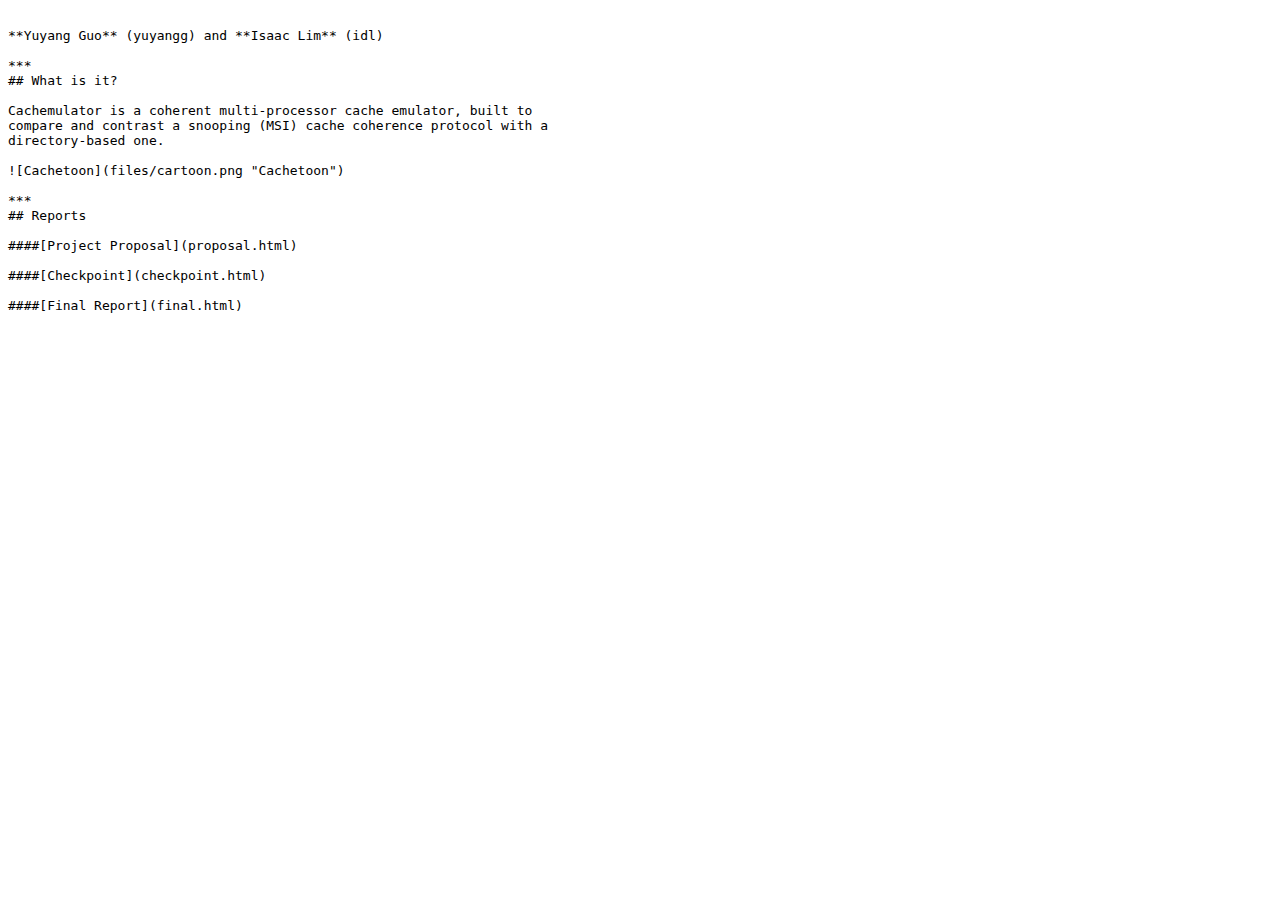
==== projects/cachemulator/index.html @ 48b72d7b "Getting repo up to date" ====
<!DOCTYPE html>
<html>

<head>
  <title>Cachemulator: A 15-418 Final Project</title>
  <meta charset="UTF-8">
  <script type="text/x-mathjax-config">
  MathJax.Hub.Config({
    tex2jax: {inlineMath: [['$','$'], ['\\(','\\)']]}
  });
  </script>
  <script src="http://cdn.mathjax.org/mathjax/latest/MathJax.js?config=TeX-AMS-MML_HTMLorMML"></script>
</head>

<body><xmp theme="simplex">
**Yuyang Guo** (yuyangg) and **Isaac Lim** (idl)

***
## What is it?

Cachemulator is a coherent multi-processor cache emulator, built to
compare and contrast a snooping (MSI) cache coherence protocol with a
directory-based one.

![Cachetoon](files/cartoon.png "Cachetoon")

***
## Reports

####[Project Proposal](proposal.html)

####[Checkpoint](checkpoint.html)

####[Final Report](final.html)

</xmp></body>

<script src="http://strapdownjs.com/v/0.2/strapdown.js"></script>

</html>
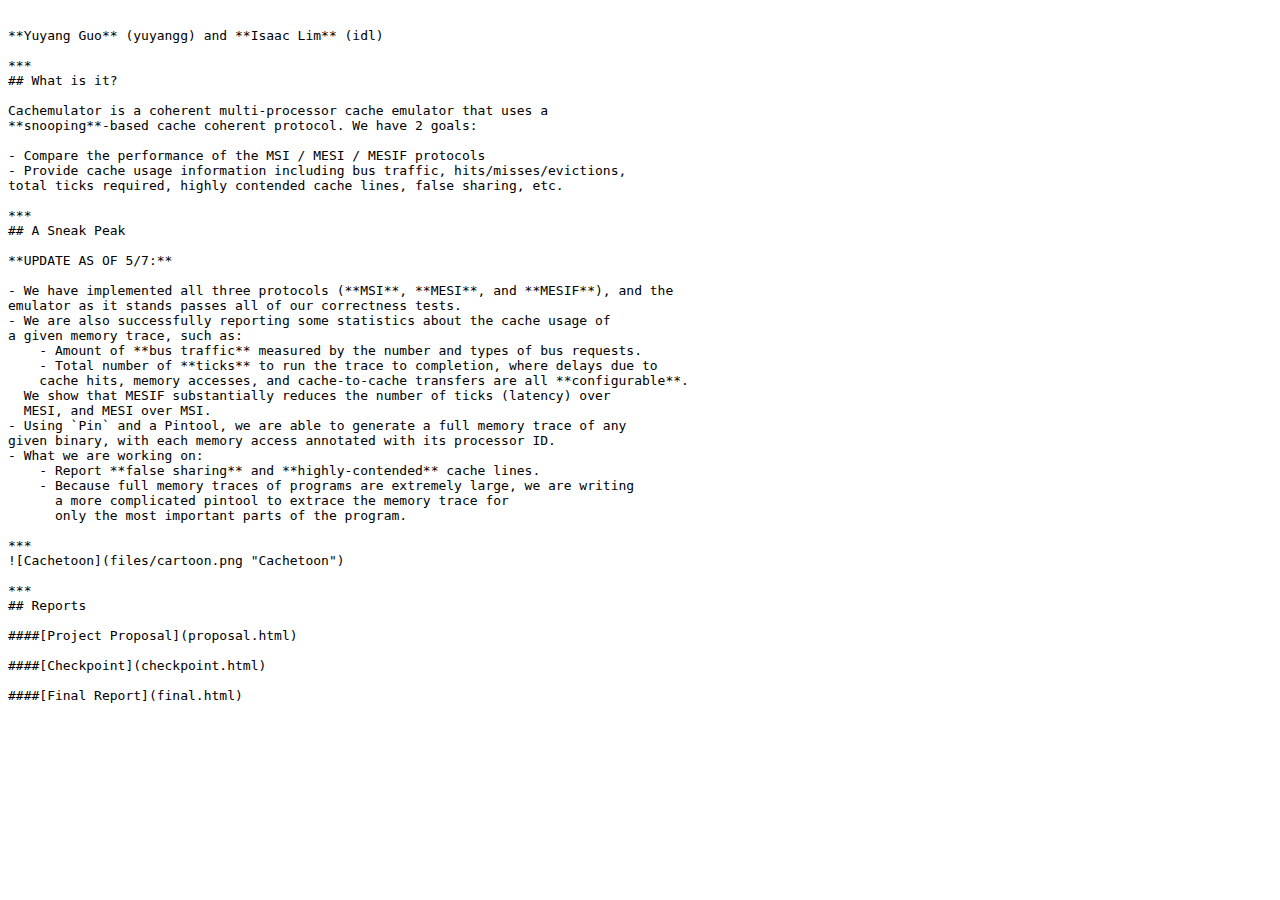
==== commit 27b2f71d: "Site update" ====
--- a/projects/cachemulator/index.html
+++ b/projects/cachemulator/index.html
@@ -18,10 +18,36 @@
 ***
 ## What is it?
 
-Cachemulator is a coherent multi-processor cache emulator, built to
-compare and contrast a snooping (MSI) cache coherence protocol with a
-directory-based one.
+Cachemulator is a coherent multi-processor cache emulator that uses a
+**snooping**-based cache coherent protocol. We have 2 goals:
 
+- Compare the performance of the MSI / MESI / MESIF protocols
+- Provide cache usage information including bus traffic, hits/misses/evictions,
+total ticks required, highly contended cache lines, false sharing, etc.
+
+***
+## A Sneak Peak
+
+**UPDATE AS OF 5/7:**
+
+- We have implemented all three protocols (**MSI**, **MESI**, and **MESIF**), and the
+emulator as it stands passes all of our correctness tests.
+- We are also successfully reporting some statistics about the cache usage of
+a given memory trace, such as:
+    - Amount of **bus traffic** measured by the number and types of bus requests.
+    - Total number of **ticks** to run the trace to completion, where delays due to
+    cache hits, memory accesses, and cache-to-cache transfers are all **configurable**.
+  We show that MESIF substantially reduces the number of ticks (latency) over
+  MESI, and MESI over MSI.
+- Using `Pin` and a Pintool, we are able to generate a full memory trace of any
+given binary, with each memory access annotated with its processor ID.
+- What we are working on:
+    - Report **false sharing** and **highly-contended** cache lines.
+    - Because full memory traces of programs are extremely large, we are writing
+      a more complicated pintool to extrace the memory trace for
+      only the most important parts of the program.
+
+***
 ![Cachetoon](files/cartoon.png "Cachetoon")
 
 ***
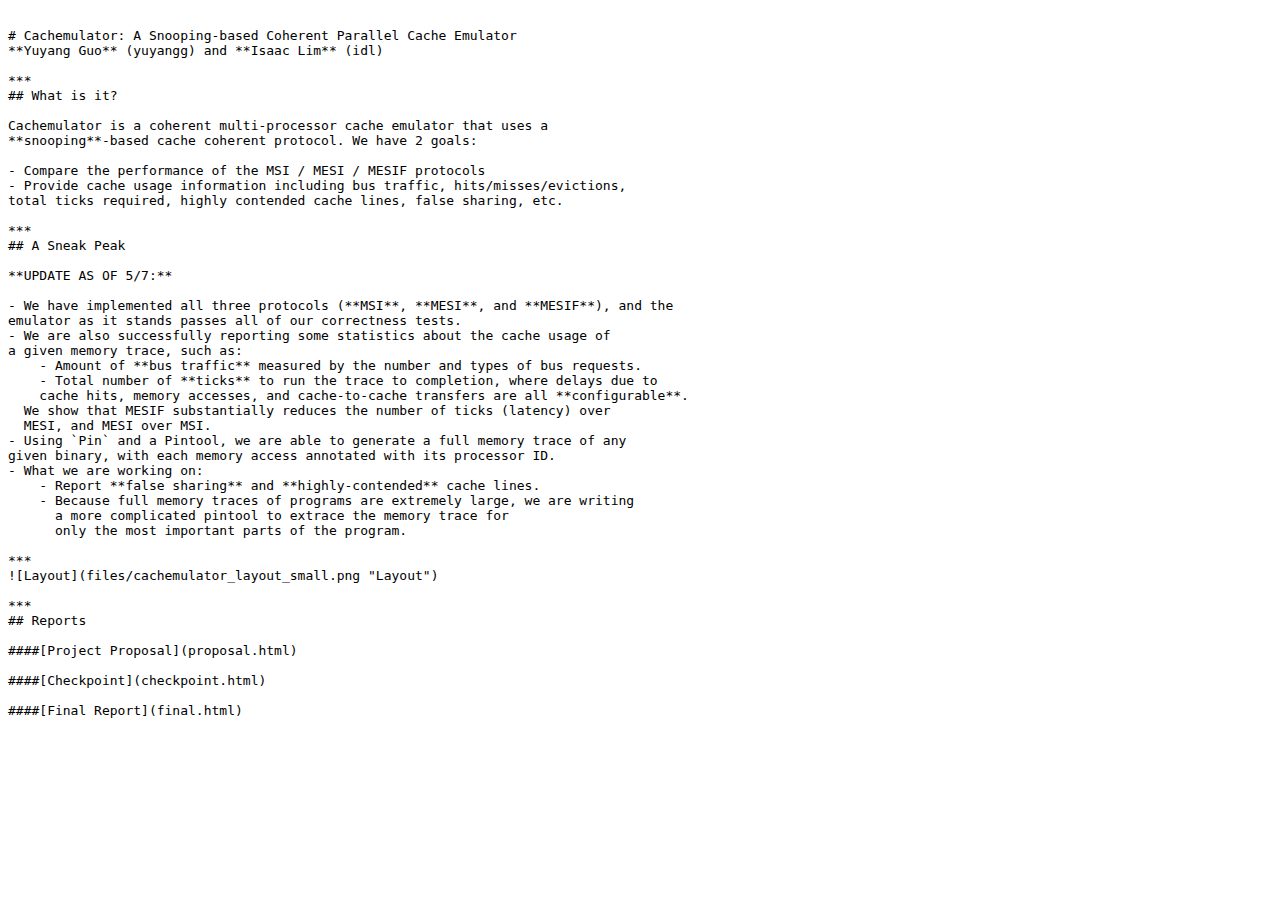
==== commit 3871babb: "Final report for cachemulator" ====
--- a/projects/cachemulator/index.html
+++ b/projects/cachemulator/index.html
@@ -13,6 +13,7 @@
 </head>
 
 <body><xmp theme="simplex">
+# Cachemulator: A Snooping-based Coherent Parallel Cache Emulator
 **Yuyang Guo** (yuyangg) and **Isaac Lim** (idl)
 
 ***
@@ -48,7 +49,7 @@
       only the most important parts of the program.
 
 ***
-![Cachetoon](files/cartoon.png "Cachetoon")
+![Layout](files/cachemulator_layout_small.png "Layout")
 
 ***
 ## Reports
